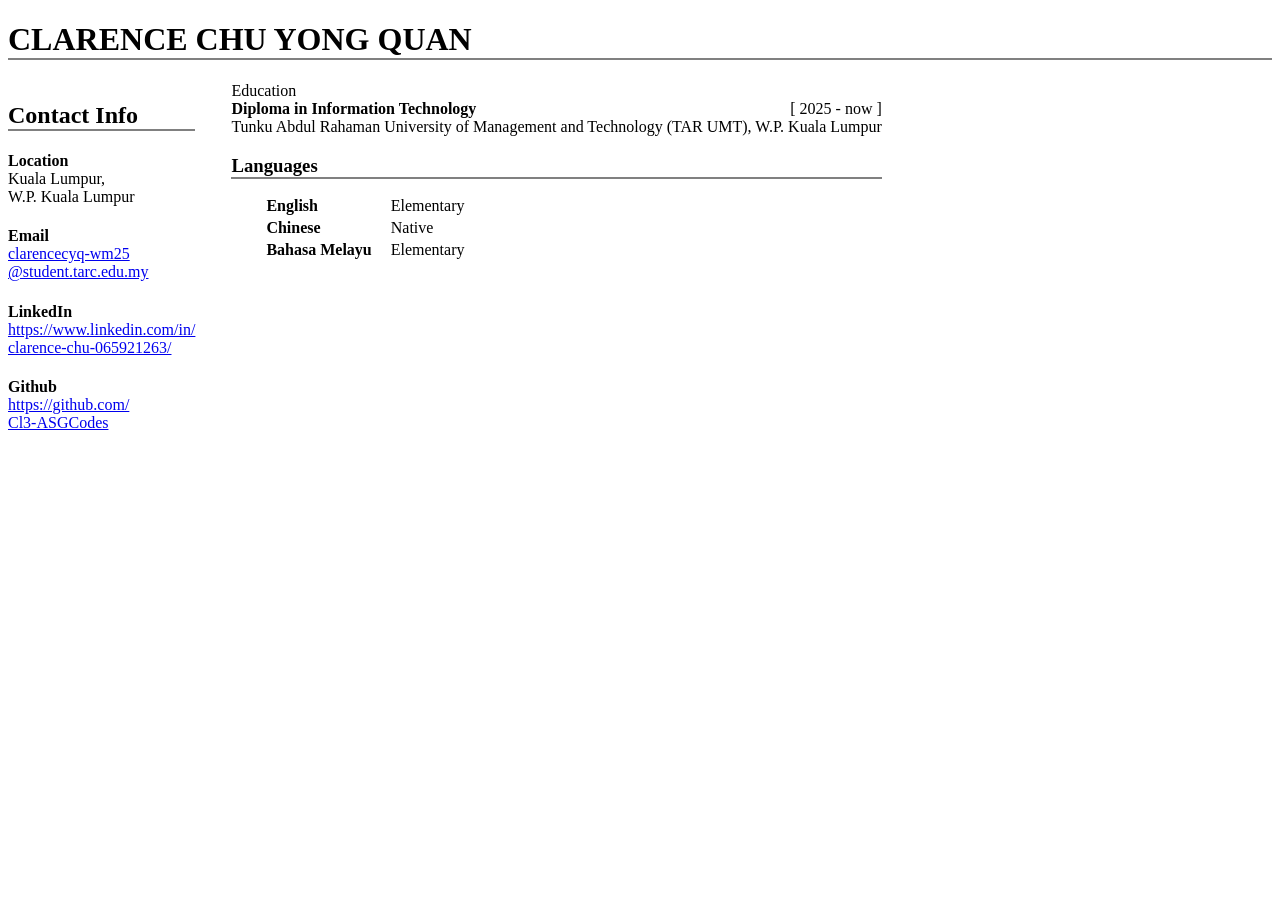
==== info.html @ abd123bc "modified:   index.html 	new file:   info.html" ====
<!DOCTYPE html>
<html>

<style>
:is(h1,h2,h3,h4,h5,h6) :is(span,a, div) {
	font-weight: normal;
}

div :is(h1,h2,h3,h4,h5,h6) {
	margin-bottom: 15px;
}

.text-align-right {
	display: flex;
	justify-content: space-between;
}

.flex-parent {
	display: flex;
	gap: 20px;
}

.left {
	padding-right: 1rem;
	align-items:left;
	/*background: linear-gradient(to left, #faf1da, transparent);*/
	height: 100%;
}

.right {
	float: right;
}

li,table {
	margin-left: 2rem;
}


th {
	text-align:left;
	padding-right: 1rem;
}

body > :first-child, :is(h1,h2,h3) {
	border-bottom: 2px solid grey;
}


</style>

<body>
	<h1>CLARENCE CHU YONG QUAN</h1>
	<div class="flex-parent">
		<div class="flex-child left">
			<h2>Contact Info</h2>
			<h4>Location</br>
				<div>Kuala Lumpur, </br>W.P. Kuala Lumpur</div>
			</h4>
			<h4>Email</br>
				<a href="mailto:clarencecyq-wm25@student.tarc.edu.my">clarencecyq-wm25</br>@student.tarc.edu.my</a>
				<div style="margin-top: 10px;">
			</h4>
			<h4>LinkedIn</br>
				<a href="https://www.linkedin.com/in/clarence-chu-065921263/">https://www.linkedin.com/in/</br>clarence-chu-065921263/</a>
			</h4>
			<h4>Github</br>
				<a href="https://github.com/Cl3-ASGCodes">https://github.com/</br>Cl3-ASGCodes</a>
			</h4>
		</div>
		
		<div class="flex-child right"
			<h3>Education</h3>
			<div>
				<div class="text-align-right">
					<strong>Diploma in Information Technology</strong>
					<span>[ 2025 - now ]</span>
				</div>

				<div>
					Tunku Abdul Rahaman University of Management and Technology (TAR UMT), W.P. Kuala Lumpur</br>
					</li>
				</div>
			</div>

			<h3>Languages</h3>
			<table>
				<tr>
					<th>English</th>
					<td>Elementary</td>
				</tr>
				<tr>
					<th>Chinese</th>
					<td>Native</td>
				</tr>
				<tr>
					<th>Bahasa Melayu</th>
					<td>Elementary</td>
				</tr>
			</table>
		</div>
	</div>
</body>

</html>
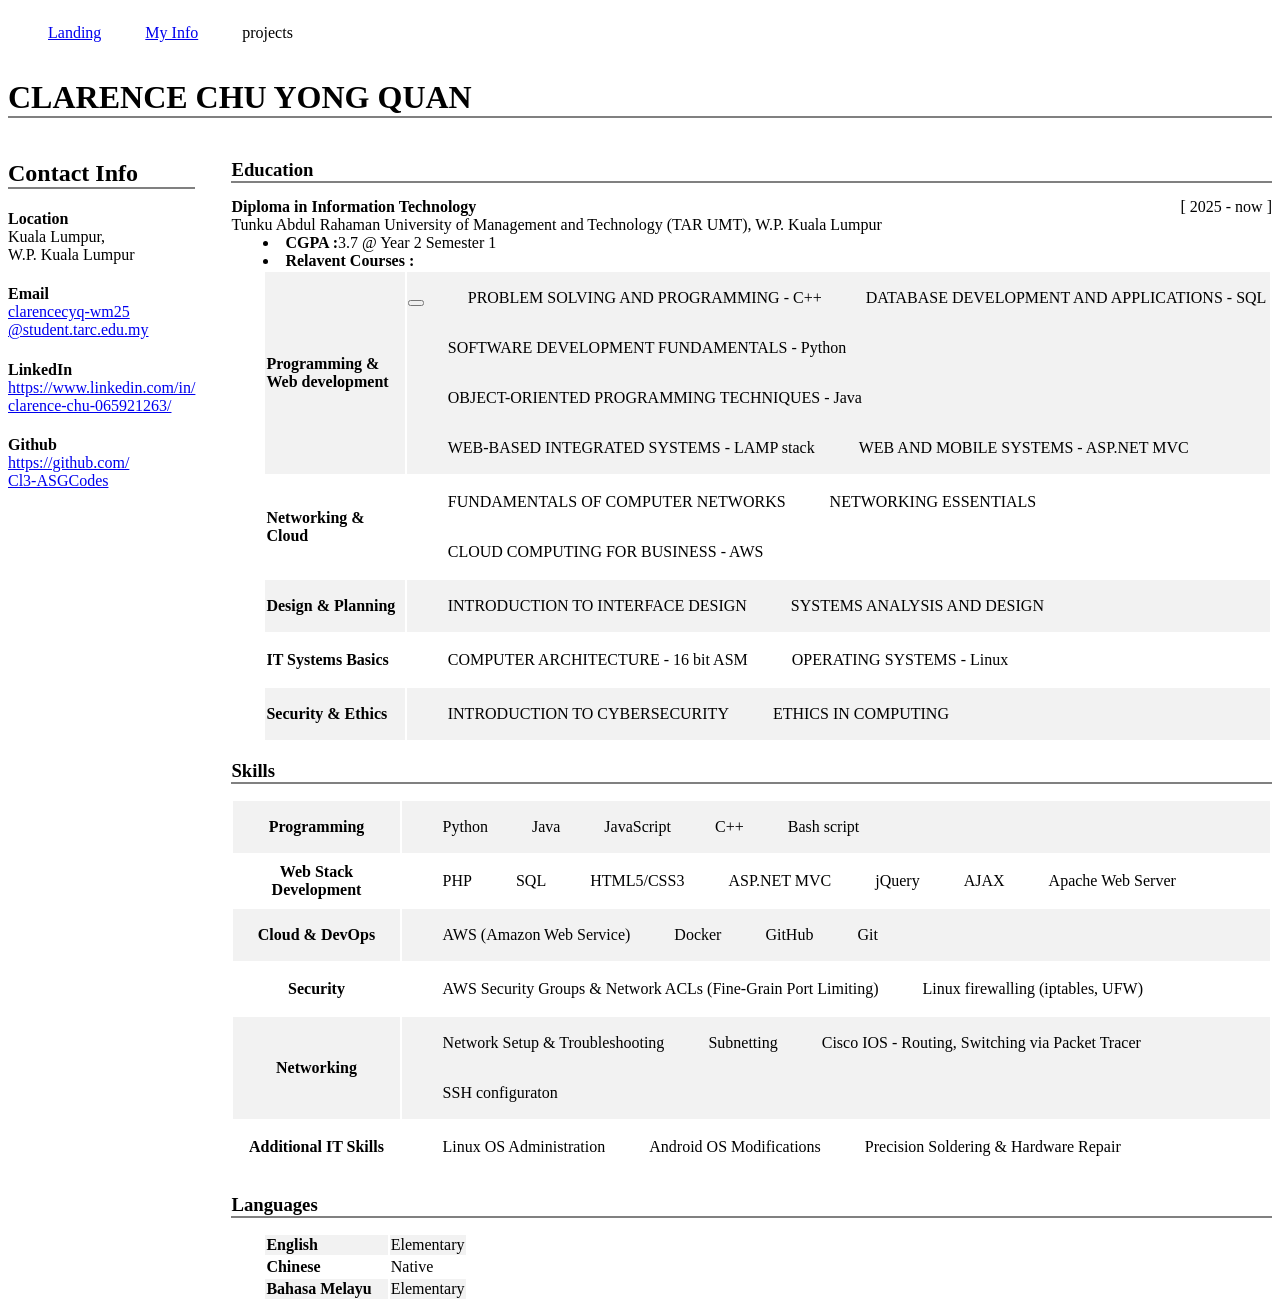
==== commit ef373b70: "modified:   index.html 	modified:   info.html 	new file:   script.js 	new file:   style.css 	new fil" ====
--- a/info.html
+++ b/info.html
@@ -1,54 +1,14 @@
 <!DOCTYPE html>
 <html>
 
-<style>
-:is(h1,h2,h3,h4,h5,h6) :is(span,a, div) {
-	font-weight: normal;
-}
-
-div :is(h1,h2,h3,h4,h5,h6) {
-	margin-bottom: 15px;
-}
-
-.text-align-right {
-	display: flex;
-	justify-content: space-between;
-}
-
-.flex-parent {
-	display: flex;
-	gap: 20px;
-}
-
-.left {
-	padding-right: 1rem;
-	align-items:left;
-	/*background: linear-gradient(to left, #faf1da, transparent);*/
-	height: 100%;
-}
-
-.right {
-	float: right;
-}
-
-li,table {
-	margin-left: 2rem;
-}
-
-
-th {
-	text-align:left;
-	padding-right: 1rem;
-}
-
-body > :first-child, :is(h1,h2,h3) {
-	border-bottom: 2px solid grey;
-}
-
-
-</style>
+<head>
+	<script src="script.js"></script>
+	<link rel="stylesheet" href="style.css">
+	<title>Academic Repository of Clarence Chu Yong Quan</title>
+</head>
 
 <body>
+	<re-nav></re-nav>
 	<h1>CLARENCE CHU YONG QUAN</h1>
 	<div class="flex-parent">
 		<div class="flex-child left">
@@ -68,7 +28,7 @@
 			</h4>
 		</div>
 		
-		<div class="flex-child right"
+		<div class="flex-child right">
 			<h3>Education</h3>
 			<div>
 				<div class="text-align-right">
@@ -78,12 +38,116 @@
 
 				<div>
 					Tunku Abdul Rahaman University of Management and Technology (TAR UMT), W.P. Kuala Lumpur</br>
+					<li><strong>CGPA :</strong>3.7 @ Year 2 Semester 1</li>
+					<li><strong>Relavent Courses :</strong>
+						<table>
+							<tr>
+								<th>Programming & Web development</th>
+								<td>
+									<button></button>
+									<ul>PROBLEM SOLVING AND PROGRAMMING - C++</ul>
+									<ul>DATABASE DEVELOPMENT AND APPLICATIONS - SQL</ul>
+									<ul>SOFTWARE DEVELOPMENT FUNDAMENTALS - Python</ul>
+									<ul>OBJECT-ORIENTED PROGRAMMING TECHNIQUES - Java</ul>
+									<ul>WEB-BASED INTEGRATED SYSTEMS - LAMP stack</ul>
+									<ul>WEB AND MOBILE SYSTEMS - ASP.NET MVC </ul>
+								</td>
+							</tr>
+							<tr>
+								<th>Networking & Cloud</th>
+								<td>
+									<ul>FUNDAMENTALS OF COMPUTER NETWORKS</ul>
+									<ul>NETWORKING ESSENTIALS</ul>
+									<ul>CLOUD COMPUTING FOR BUSINESS - AWS</ul>
+								</td>
+							</tr>
+							<tr>
+								<th>Design & Planning</th>
+								<td>
+									<ul>INTRODUCTION TO INTERFACE DESIGN</ul>
+									<ul>SYSTEMS ANALYSIS AND DESIGN</ul>
+								</td>
+							</tr>
+							<tr>
+								<th>IT Systems Basics</th>
+								<td>
+									<ul>COMPUTER ARCHITECTURE - 16 bit ASM</ul>
+									<ul>OPERATING SYSTEMS - Linux</ul>
+								</td>
+							</tr>
+							<tr>
+								<th>Security & Ethics</th>
+								<td>
+									<ul>INTRODUCTION TO CYBERSECURITY </ul>
+									<ul>ETHICS IN COMPUTING</ul>
+								</td>
+							</tr>
+						</table>
 					</li>
 				</div>
 			</div>
 
+			<h3>Skills</h3>
+			<table>
+				<tr>
+					<th>Programming</th>
+					<td>
+						<ul>Python</ul>
+						<ul>Java</ul>
+						<ul>JavaScript</ul>
+						<ul>C++</ul>
+						<ul>Bash script</ul>
+					</td>
+				</tr>
+				<tr>
+					<th>Web Stack Development</th>
+					<td>
+						<ul>PHP</ul>
+						<ul>SQL</ul>
+						<ul>HTML5/CSS3</ul>
+						<ul>ASP.NET MVC</ul>
+						<ul>jQuery</ul>
+						<ul>AJAX</ul>
+						<ul>Apache Web Server </ul>
+					</td>
+				</tr>
+				<tr>
+					<th>Cloud & DevOps</th>
+					<td>
+						<ul>AWS (Amazon Web Service)</ul>
+						<ul>Docker</ul>
+						<ul>GitHub</ul>
+						<ul>Git</ul>
+					</td>
+				</tr>
+				<tr>
+					<th>Security</th>
+					<td>
+						<ul>AWS Security Groups & Network ACLs (Fine-Grain Port Limiting)</ul>
+						<ul>Linux firewalling (iptables, UFW)</ul>
+					</td>
+				</tr>
+				<tr>
+					<th>Networking</th>
+					<td>
+						<ul>Network Setup & Troubleshooting</ul>
+						<ul>Subnetting</ul>
+						<ul>Cisco IOS - Routing, Switching via Packet Tracer</ul>
+						<ul>SSH configuraton</ul>
+					</td>
+				</tr>
+				<tr>
+					<th>Additional IT Skills</th>
+					<td>
+						<ul>Linux OS Administration</ul>
+						<ul>Android OS Modifications</ul>
+						<ul>Precision Soldering & Hardware Repair</ul>
+					</td>
+				</tr>
+			</table>
+
 			<h3>Languages</h3>
-			<table>
+			<table class="pad">
 				<tr>
 					<th>English</th>
 					<td>Elementary</td>
--- a/style.css
+++ b/style.css
@@ -0,0 +1,51 @@
+:is(h1,h2,h3,h4,h5,h6) :is(span,a, div) {
+	font-weight: normal;
+}
+
+div :is(h1,h2,h3,h4,h5,h6) {
+	margin-bottom: 15px;
+}
+
+.text-align-right {
+	display: flex;
+	justify-content: space-between;
+}
+
+.flex-parent {
+	display: flex;
+	gap: 20px;
+}
+
+.left {
+	padding-right: 1rem;
+	align-items:left;
+	/*background: linear-gradient(to left, #faf1da, transparent);*/
+	height: 100%;
+}
+
+.right {
+	float: right;
+}
+
+li, table:is(.pad) {
+	margin-left: 2rem;
+}
+
+
+table:is(.pad) tr th {
+	text-align:left;
+	padding-right: 1rem;
+}
+
+body > :first-child, :is(h1,h2,h3) {
+	border-bottom: 2px solid grey;
+}
+
+
+:is(nav, td) ul{
+	display: inline-block;
+}
+
+tr:nth-child(odd) {
+	background-color: #f2f2f2;
+}
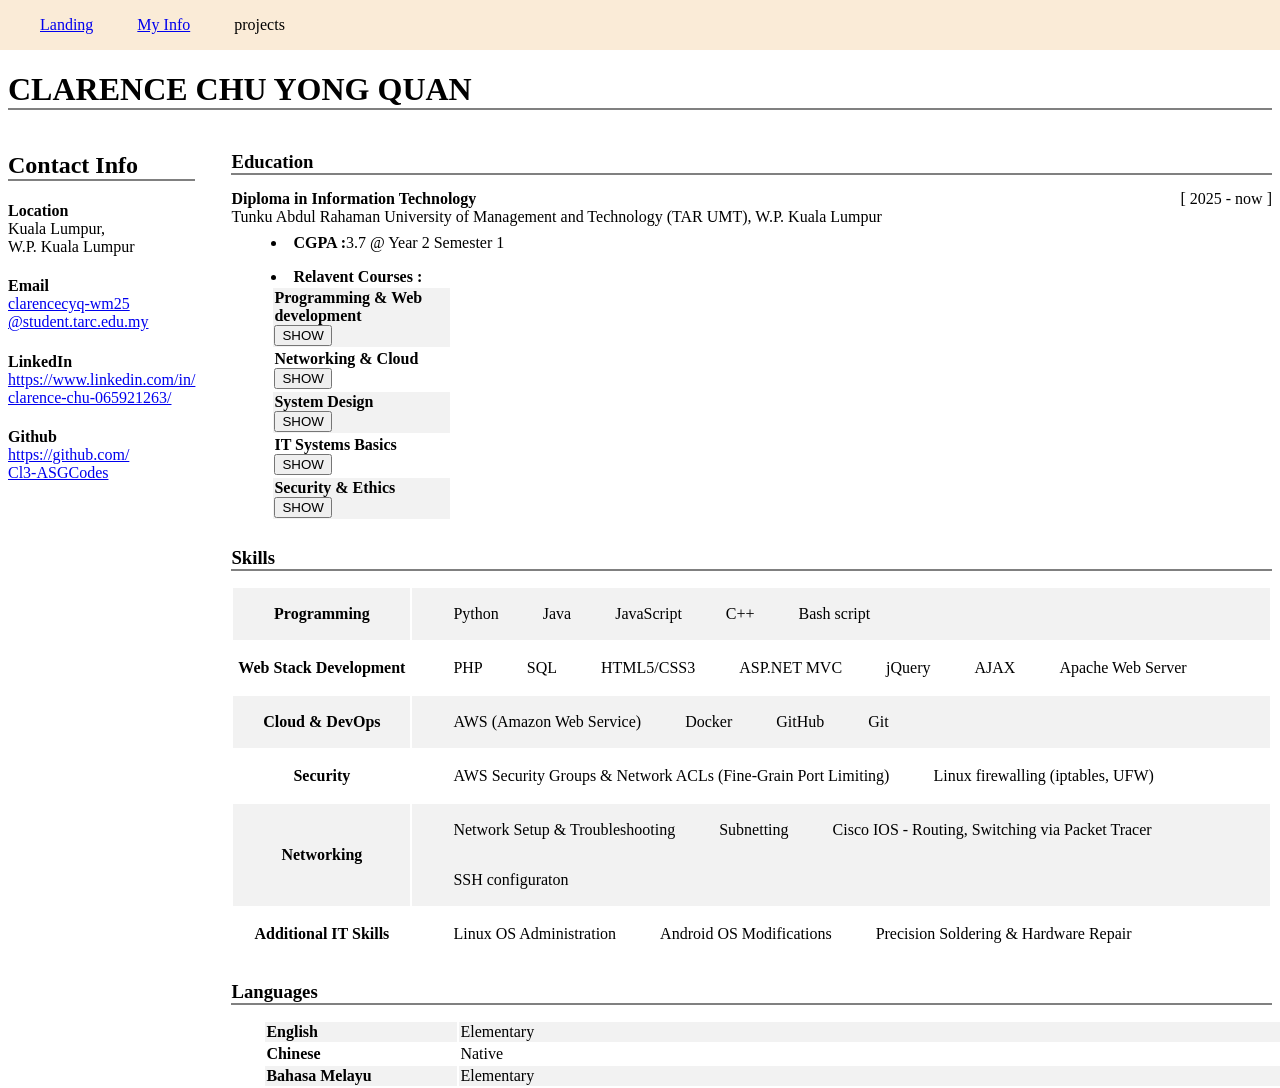
==== commit c6ca3eec: "modified:   index.html 	modified:   info.html 	new file:   projects/y1s1-amcs1013.html 	new file:   " ====
--- a/info.html
+++ b/info.html
@@ -40,11 +40,13 @@
 					Tunku Abdul Rahaman University of Management and Technology (TAR UMT), W.P. Kuala Lumpur</br>
 					<li><strong>CGPA :</strong>3.7 @ Year 2 Semester 1</li>
 					<li><strong>Relavent Courses :</strong>
-						<table>
+						<table class="hide-able">
 							<tr>
-								<th>Programming & Web development</th>
+								<th>
+									<div>Programming & Web development</div>
+									<button class="content-control">SHOW</button>
+								</th>
 								<td>
-									<button></button>
 									<ul>PROBLEM SOLVING AND PROGRAMMING - C++</ul>
 									<ul>DATABASE DEVELOPMENT AND APPLICATIONS - SQL</ul>
 									<ul>SOFTWARE DEVELOPMENT FUNDAMENTALS - Python</ul>
@@ -54,7 +56,10 @@
 								</td>
 							</tr>
 							<tr>
-								<th>Networking & Cloud</th>
+								<th>
+									<div>Networking & Cloud</div>
+									<button class="content-control">SHOW</button>
+								</th>
 								<td>
 									<ul>FUNDAMENTALS OF COMPUTER NETWORKS</ul>
 									<ul>NETWORKING ESSENTIALS</ul>
@@ -62,21 +67,30 @@
 								</td>
 							</tr>
 							<tr>
-								<th>Design & Planning</th>
+								<th>
+									<div>System Design</div>
+									<button class="content-control">SHOW</button>
+								</th>
 								<td>
 									<ul>INTRODUCTION TO INTERFACE DESIGN</ul>
 									<ul>SYSTEMS ANALYSIS AND DESIGN</ul>
 								</td>
 							</tr>
 							<tr>
-								<th>IT Systems Basics</th>
+								<th>
+									<div>IT Systems Basics</div>
+									<button class="content-control">SHOW</button>
+								</th>
 								<td>
 									<ul>COMPUTER ARCHITECTURE - 16 bit ASM</ul>
 									<ul>OPERATING SYSTEMS - Linux</ul>
 								</td>
 							</tr>
 							<tr>
-								<th>Security & Ethics</th>
+								<th>
+									<div>Security & Ethics</div>
+									<button class="content-control">SHOW</button>
+								</th>
 								<td>
 									<ul>INTRODUCTION TO CYBERSECURITY </ul>
 									<ul>ETHICS IN COMPUTING</ul>
@@ -165,5 +179,6 @@
 	</div>
 </body>
 
+
 </html>
 
--- a/style.css
+++ b/style.css
@@ -17,6 +17,7 @@
 }
 
 .left {
+	padding-left: 8px;
 	padding-right: 1rem;
 	align-items:left;
 	/*background: linear-gradient(to left, #faf1da, transparent);*/
@@ -24,7 +25,9 @@
 }
 
 .right {
+	padding-right:8px;
 	float: right;
+	width: 100%
 }
 
 li, table:is(.pad) {
@@ -41,11 +44,41 @@
 	border-bottom: 2px solid grey;
 }
 
+body :is(h1, p){
+	margin-left: 8px;
+	margin-right: 8px;
+}
+
+li {
+	padding: 8px;
+}
+
+body , re-nav {
+	margin: 0;
+}
+
+nav {
+	background-color: antiquewhite;
+}
 
 :is(nav, td) ul{
 	display: inline-block;
 }
 
-tr:nth-child(odd) {
+
+
+tr:nth-child(odd):not(:is(.pad)) {
 	background-color: #f2f2f2;
+	min-width: 100%;
+}
+
+
+th{
+	width: 175px;
+}
+
+table {
+	max-width: 100%;
+	min-width: 175px;
+	width:100%;
 }
